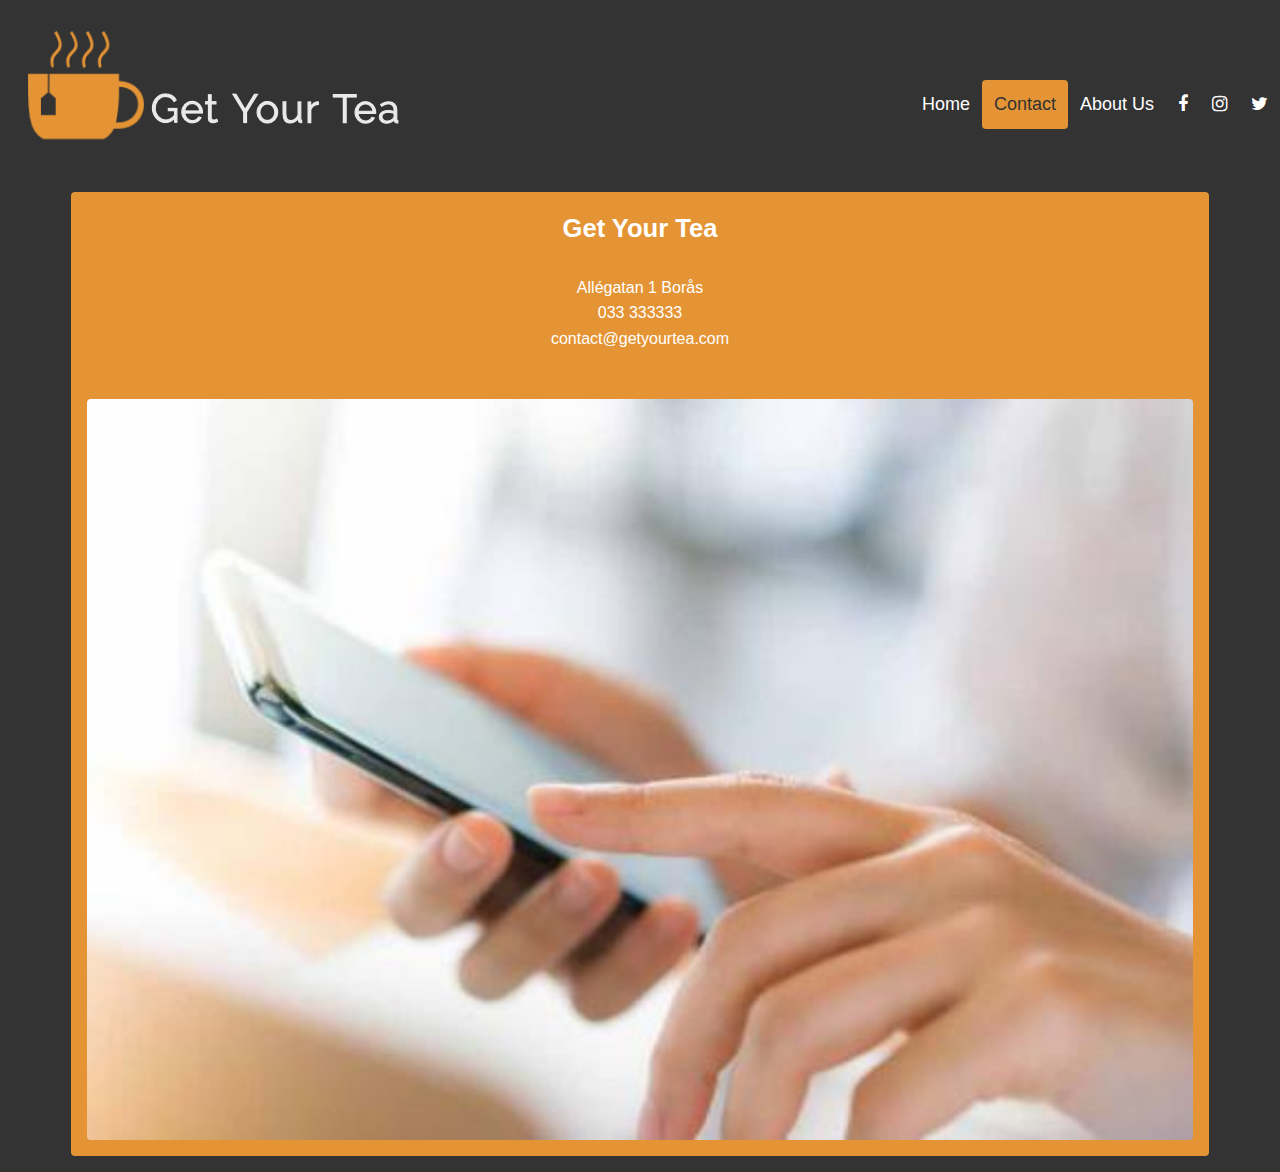
==== contact.html @ 0f722195 "Add files via upload" ====
<!DOCTYPE html>
<html lang="en" manifest="manifest">

<head>
    <meta charset="utf-8">
    <title>Get Your Tea</title>
    <meta name="author" content="Miriam Niskanen">
    <meta name="description" content="Tea  Subscription service">
    <meta name="viewport" content="width=device-width, initial-scale=1">
    <meta name="keywords" content="tea, subscription servie, subscription box, contact">
    <meta http-equiv="X-UA-Compatible" content="ie=edge">   

    <link rel="manifest" href="site.webmanifest">
    <link rel="apple-touch-icon" href="icon.png">
    <!-- Place favicon.ico in the root directory -->

    <link rel="stylesheet" href="css/normalize.css">
    <link rel="stylesheet" href="css/main.css">

    <!--länk till sociala medier ikoner-->
    <link rel="stylesheet" href="https://cdnjs.cloudflare.com/ajax/libs/font-awesome/4.7.0/css/font-awesome.min.css">

    <meta name="theme-color" content="#fafafa">
</head>

<body>
    <!--navigation header-->
    <header class="nav-bar">
        <a href="index.html" class="logo"><img src="logo1.png" alt="company logotype"></a>
        <nav class="header-right">
          <a href="index.html">Home</a>
          <a href="contact.html" class="active">Contact</a>
          <a href="about.html">About Us</a>
          <a href="https://www.facebook.com/" target="_blank" class="fa fa-facebook" title="facebook logotype" aria-label="facebook"></a>
          <a href="https://www.instagram.com/" target="_blank" class="fa fa-instagram" title="instagram logotype" aria-label="instagram"></a>
          <a href="https://www.twitter.com/" target="_blank" class="fa fa-twitter" title="twitter logotype" aria-label="twitter"></a>
        </nav>
      </header>

    <!--contact section-->
    <section class="container">
        <div class="wrapper">
            <div class="contact-info">
                <h1>Get Your Tea</h1>
                <ul>
                    <li><a href="https://www.google.com/maps/place/University+of+Bor%C3%A5s/@57.7233082,12.9418548,15.49z/data=!4m5!3m4!1s0x465aa0aee8721f03:0xe1fd8213c5fc0bc3!8m2!3d57.7246646!4d12.9399928"
                            target="_blank">Allégatan 1 Borås</a></li>
                    <li><a href="tel:">033 333333</a></li>
                    <li><a href="mailto:contact@getyourtea.com">contact@getyourtea.com</a></li>
                </ul>
                <img src="contactpic2.jpg" alt="person holding phone">
            </div>
        </div>
    </section>
</body>

</html>
---- css/main.css ----
/*! HTML5 Boilerplate v7.2.0 | MIT License | https://html5boilerplate.com/ */

/* main.css 2.0.0 | MIT License | https://github.com/h5bp/main.css#readme */
/*
 * What follows is the result of much research on cross-browser styling.
 * Credit left inline and big thanks to Nicolas Gallagher, Jonathan Neal,
 * Kroc Camen, and the H5BP dev community and team.
 */

/* ==========================================================================
   Base styles: opinionated defaults
   ========================================================================== */

html {
  color: #222;
  font-size: 1em;
  line-height: 1.4;
}

/*
 * Remove text-shadow in selection highlight:
 * https://twitter.com/miketaylr/status/12228805301
 *
 * Vendor-prefixed and regular ::selection selectors cannot be combined:
 * https://stackoverflow.com/a/16982510/7133471
 *
 * Customize the background color to match your design.
 */

::-moz-selection {
  background: #b3d4fc;
  text-shadow: none;
}

::selection {
  background: #b3d4fc;
  text-shadow: none;
}

/*
 * A better looking default horizontal rule
 */

hr {
  display: block;
  height: 1px;
  border: 0;
  border-top: 1px solid #ccc;
  margin: 1em 0;
  padding: 0;
}

/*
 * Remove the gap between audio, canvas, iframes,
 * images, videos and the bottom of their containers:
 * https://github.com/h5bp/html5-boilerplate/issues/440
 */

audio,
canvas,
iframe,
img,
svg,
video {
  vertical-align: middle;
}

/*
 * Remove default fieldset styles.
 */

fieldset {
  border: 0;
  margin: 0;
  padding: 0;
}

/*
 * Allow only vertical resizing of textareas.
 */

textarea {
  resize: vertical;
}

/* ==========================================================================
   Browser Upgrade Prompt
   ========================================================================== */

.browserupgrade {
  margin: 0.2em 0;
  background: #ccc;
  color: #000;
  padding: 0.2em 0;
}

/* ==========================================================================
   Author's custom styles
   ========================================================================== */
/* core styles */
body{
  margin: 0;
  font-family: Arial, Helvetica, sans-serif !important;
  background: #333;
  color: #fff;
  font-size: 1.1em;
  line-height: 1.5;
  text-align: center;
}

img{
  display: block;
  width: 100%;
  height: auto;
  border-radius: 4px;
  border-bottom-left-radius: 0;
  border-bottom-right-radius: 0;
}

h1, h2, h3{
  margin: 0;
  padding: 1em 0;
}

p{
  margin: 0;
  padding: 1em 0;
}

.button{
  background: #333;
  color: #fff;
  text-decoration: none;
  padding: 1em 2em;
  display: inline-block;
  margin: 0.5em 0;
  border-radius: 4px;
}

.button:hover{
  background: rgb(229, 148, 53);
  color: #333;
  border: 1px solid #666;
}

.current{
  background: #eaeaea;
  color: #333;
  border: 1px solid #666;
}

a:focus{
  font-weight: bold !important;
}

/* navigation */
.nav-bar {
  overflow: hidden;
  background-color: #333;
  padding: 1em 0;
}

.nav-bar a {
  display: block;
  float: none;
  color: #fff;
  text-align: center;
  padding: 12px;
  text-decoration: none;
  font-size: 18px;
  line-height: 25px;
  border-radius: 4px;
}

.nav-bar a.logo {
  font-size: 25px;
  font-weight: bold;
}

.nav-bar a.logo:hover {
  background: #333;
}

.nav-bar a:hover {
  background-color: rgb(229, 148, 53);
  color: #333;
}

.nav-bar a.active {
  background: rgb(229, 148, 53);
  color: #333;
}

.header-right {
  float: none;
}

/* indexpage */
#showcase{
  min-height: 450px;
  color: #fff;
  text-align: center;
}

#showcase .showcase-img{
  position: absolute;
  background: #333 url(https://images.pexels.com/photos/227908/pexels-photo-227908.jpeg?cs=srgb&dl=blur-close-up-dark-227908.jpg&fm=jpg);
  background-position: center;
  background-repeat: no-repeat;
  background-size: cover;
  width: 100%;
  height: 450px;
  z-index: -1; /*så att bilden hamnar bakom texten*/
  opacity: 0.5; /*gör bakgrundsbilden fadad så texten kan läsas enklare*/
}

#showcase h1{
  font-size: 3em;
  padding-top: 2em;
  font-weight: bold;
}


/*section with three boxes*/
.alternative h2{
  font-size: 1.5em;
  font-weight: bold;
  padding: 0.5em;
}

.alternative p{
  padding: 0em 0.5em 0.5em;
}

.alt1{
  background: #fff;
  color: #333;
  margin: 1em;
  border-radius: 4px;
}
.alt2{
  background: #fff;
  color: #333;
  margin: 1em;
  border-radius: 4px;
}
.alt3{
  background: #fff;
  color: #333;
  margin: 1em;
  border-radius: 4px;
}

/* contact */
.container{
  box-sizing: border-box;
  line-height: 1.6;
  padding: 1em;
  max-width: 1170px;
  margin: 0 auto;
}

.wrapper > *{
  padding: 1em;
}

.contact-info{
  background: rgb(229, 148, 53);
  border-radius: 4px;
}

.contact-info h1{
  font-size: 1.6em;
  margin-bottom: 1em;
  font-weight: bold;
}

.contact-info a{
  color: #fff;
  text-decoration: none;
}

.contact-info a:hover{
  text-decoration: underline;
}

.contact-info img{
  margin-top: 3em;
  border-radius: 4px;
}

/* about us */
#about .about-box{
  padding: 2em;
  background: rgb(229, 148, 53);
}

#about .about-box:first-child{
  background: #666;
}

.about-title{
  font-weight: bold;
  font-size: 1.5em;
  margin-bottom: 1em;
}

.about-box p{
  line-height: 1.4;
}

/*alt1 monthly subscription */
.alt-wrapper{
  box-sizing: border-box;
  grid-gap: 20px;
  background: #666;
  border-radius: 4px;
  margin: 0 1em 1em 1em;
}

.alt-section h1{
  font-size: 1.5em;
  padding: 0.5em;
}

.alt-section p{
  line-height: 1.4;
  padding: 1em;
}

/* ==========================================================================
   Helper classes
   ========================================================================== */

/*
 * Hide visually and from screen readers
 */

.hidden {
  display: none !important;
}

/*
* Hide only visually, but have it available for screen readers:
* https://snook.ca/archives/html_and_css/hiding-content-for-accessibility
*
* 1. For long content, line feeds are not interpreted as spaces and small width
*    causes content to wrap 1 word per line:
*    https://medium.com/@jessebeach/beware-smushed-off-screen-accessible-text-5952a4c2cbfe
*/

.sr-only {
  border: 0;
  clip: rect(0, 0, 0, 0);
  height: 1px;
  margin: -1px;
  overflow: hidden;
  padding: 0;
  position: absolute;
  white-space: nowrap;
  width: 1px;
  /* 1 */
}

/*
* Extends the .sr-only class to allow the element
* to be focusable when navigated to via the keyboard:
* https://www.drupal.org/node/897638
*/

.sr-only.focusable:active,
.sr-only.focusable:focus {
  clip: auto;
  height: auto;
  margin: 0;
  overflow: visible;
  position: static;
  white-space: inherit;
  width: auto;
}

/*
* Hide visually and from screen readers, but maintain layout
*/

.invisible {
  visibility: hidden;
}

/*
* Clearfix: contain floats
*
* For modern browsers
* 1. The space content is one way to avoid an Opera bug when the
*    `contenteditable` attribute is included anywhere else in the document.
*    Otherwise it causes space to appear at the top and bottom of elements
*    that receive the `clearfix` class.
* 2. The use of `table` rather than `block` is only necessary if using
*    `:before` to contain the top-margins of child elements.
*/

.clearfix:before,
.clearfix:after {
  content: " ";
  /* 1 */
  display: table;
  /* 2 */
}

.clearfix:after {
  clear: both;
}

/* ==========================================================================
   EXAMPLE Media Queries for Responsive Design.
   These examples override the primary ('mobile first') styles.
   Modify as content requires.
   ========================================================================== */

@media only screen and (min-width: 800px) {
  /* Style adjustments for viewports that meet the condition */
  /*navigation */
  .nav-bar a {
    float: left;
    text-align: center;
  }

  .header-right {
    padding-top: 4em;
    float: right;
  }

  /* indexpage */
  .grid{
    display: grid;
    grid-template-columns: repeat(3, 1fr);
  }

  #showcase{
    display: grid;
    grid-template-columns: 1fr;
  }

  /* about us */
  #about{
    display: grid;
    grid-template-columns: 1fr 1fr;
  }

  /*alternatives */
  .alt-section{
    display: grid;
    grid-gap: 1em;
    grid-template-columns: 1fr 1fr;
    padding: 2em;
  }

  .alt-section img{
    border-radius: 4px;
  }

}

@media print,
  (-webkit-min-device-pixel-ratio: 1.25),
  (min-resolution: 1.25dppx),
  (min-resolution: 120dpi) {
  /* Style adjustments for high resolution devices */
}

/* ==========================================================================
   Print styles.
   Inlined to avoid the additional HTTP request:
   https://www.phpied.com/delay-loading-your-print-css/
   ========================================================================== */

@media print {
  *,
  *:before,
  *:after {
    background: transparent !important;
    color: #000 !important;
    /* Black prints faster */
    -webkit-box-shadow: none !important;
    box-shadow: none !important;
    text-shadow: none !important;
  }
  a,
  a:visited {
    text-decoration: underline;
  }
  a[href]:after {
    content: " (" attr(href) ")";
  }
  abbr[title]:after {
    content: " (" attr(title) ")";
  }
  /*
     * Don't show links that are fragment identifiers,
     * or use the `javascript:` pseudo protocol
     */
  a[href^="#"]:after,
  a[href^="javascript:"]:after {
    content: "";
  }
  pre {
    white-space: pre-wrap !important;
  }
  pre,
  blockquote {
    border: 1px solid #999;
    page-break-inside: avoid;
  }
  /*
     * Printing Tables:
     * https://web.archive.org/web/20180815150934/http://css-discuss.incutio.com/wiki/Printing_Tables
     */
  thead {
    display: table-header-group;
  }
  tr,
  img {
    page-break-inside: avoid;
  }
  p,
  h2,
  h3 {
    orphans: 3;
    widows: 3;
  }
  h2,
  h3 {
    page-break-after: avoid;
  }
}

/* http://meyerweb.com/eric/tools/css/reset/ 
   v2.0 | 20110126
   License: none (public domain)

   CSS RESET KOD
*/

html, body, div, span, applet, object, iframe,
h1, h2, h3, h4, h5, h6, p, blockquote, pre,
a, abbr, acronym, address, big, cite, code,
del, dfn, em, img, ins, kbd, q, s, samp,
small, strike, strong, sub, sup, tt, var,
b, u, i, center,
dl, dt, dd, ol, ul, li,
fieldset, form, label, legend,
table, caption, tbody, tfoot, thead, tr, th, td,
article, aside, canvas, details, embed, 
figure, figcaption, footer, header, hgroup, 
menu, nav, output, ruby, section, summary,
time, mark, audio, video {
	margin: 0;
	padding: 0;
	border: 0;
	font-size: 100%;
	font: inherit;
	vertical-align: baseline;
}
/* HTML5 display-role reset for older browsers */
article, aside, details, figcaption, figure, 
footer, header, hgroup, menu, nav, section {
	display: block;
}
body {
	line-height: 1;
}
ol, ul {
	list-style: none;
}
blockquote, q {
	quotes: none;
}
blockquote:before, blockquote:after,
q:before, q:after {
	content: '';
	content: none;
}
table {
	border-collapse: collapse;
	border-spacing: 0;
}
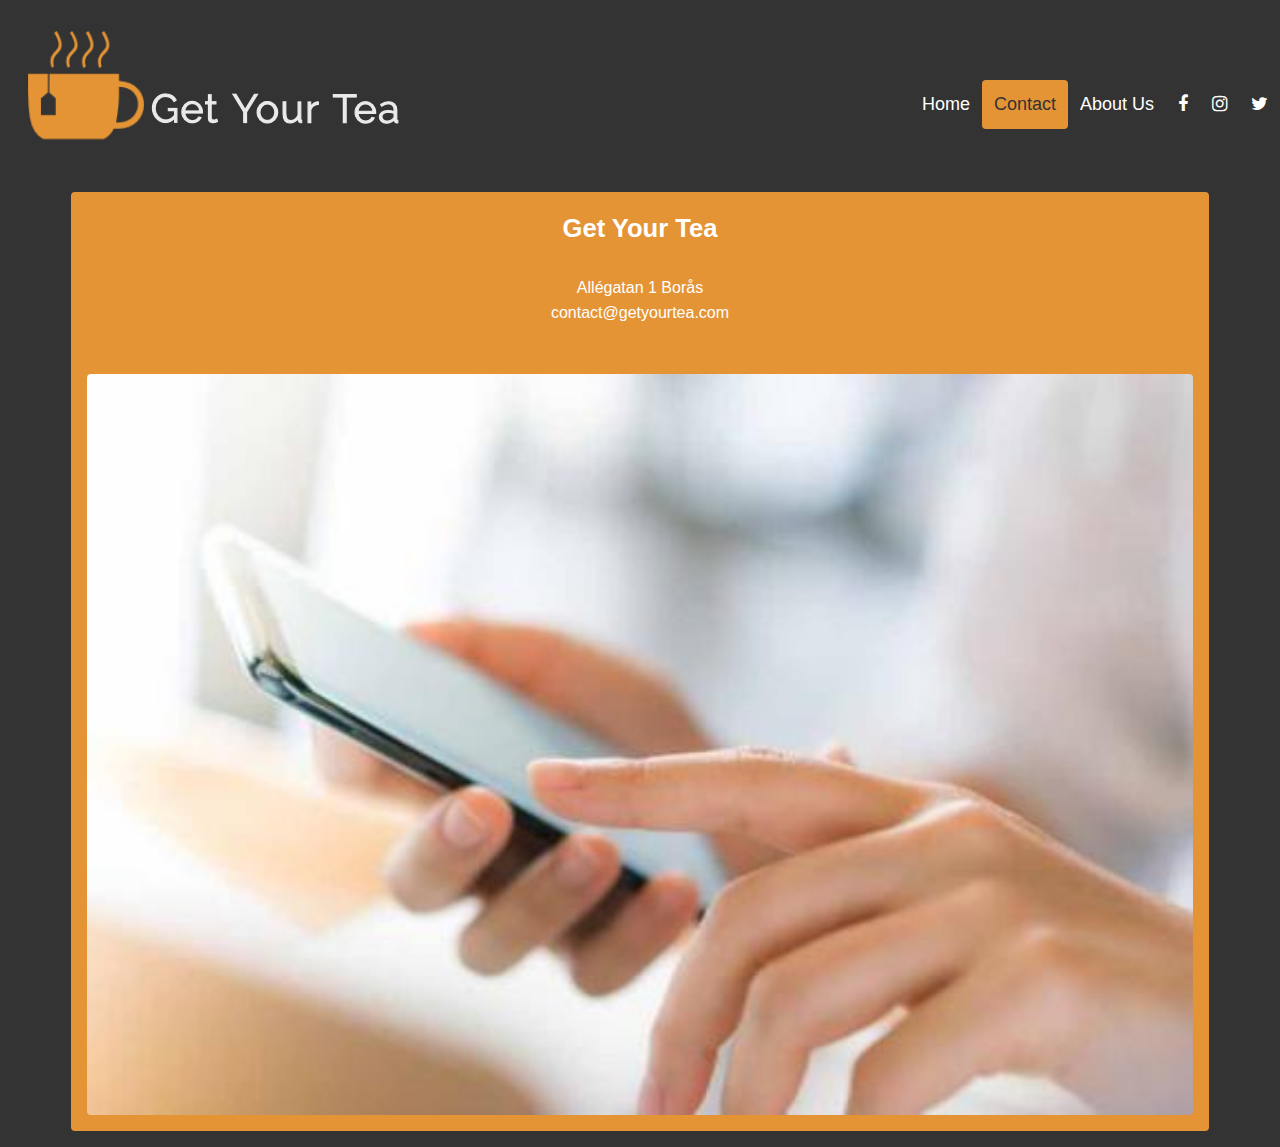
==== commit 31602a8c: "Update contact.html" ====
--- a/contact.html
+++ b/contact.html
@@ -45,7 +45,7 @@
                 <ul>
                     <li><a href="https://www.google.com/maps/place/University+of+Bor%C3%A5s/@57.7233082,12.9418548,15.49z/data=!4m5!3m4!1s0x465aa0aee8721f03:0xe1fd8213c5fc0bc3!8m2!3d57.7246646!4d12.9399928"
                             target="_blank">Allégatan 1 Borås</a></li>
-                    <li><a href="tel:">033 333333</a></li>
+                    <li><a href="tel:>+4633 333333"033 333333</a></li>
                     <li><a href="mailto:contact@getyourtea.com">contact@getyourtea.com</a></li>
                 </ul>
                 <img src="contactpic2.jpg" alt="person holding phone">
@@ -54,4 +54,4 @@
     </section>
 </body>
 
-</html>+</html>
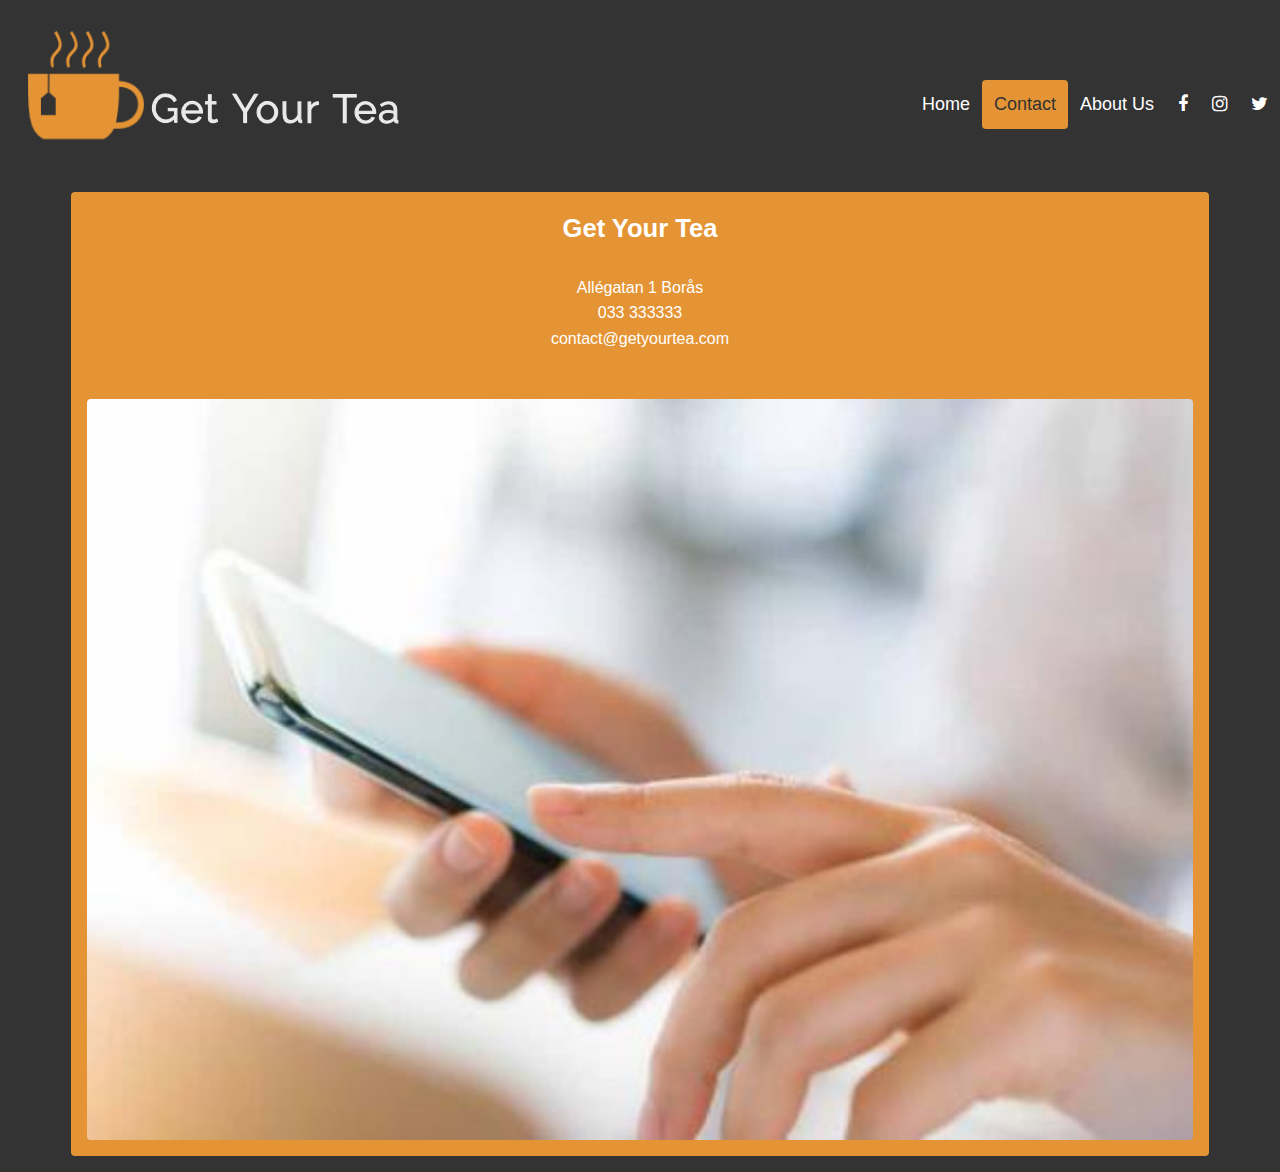
==== commit 5d9d8382: "Update contact.html" ====
--- a/contact.html
+++ b/contact.html
@@ -45,7 +45,7 @@
                 <ul>
                     <li><a href="https://www.google.com/maps/place/University+of+Bor%C3%A5s/@57.7233082,12.9418548,15.49z/data=!4m5!3m4!1s0x465aa0aee8721f03:0xe1fd8213c5fc0bc3!8m2!3d57.7246646!4d12.9399928"
                             target="_blank">Allégatan 1 Borås</a></li>
-                    <li><a href="tel:>+4633 333333"033 333333</a></li>
+                    <li><a href="tel:+4633 333333">033 333333</a></li>
                     <li><a href="mailto:contact@getyourtea.com">contact@getyourtea.com</a></li>
                 </ul>
                 <img src="contactpic2.jpg" alt="person holding phone">
